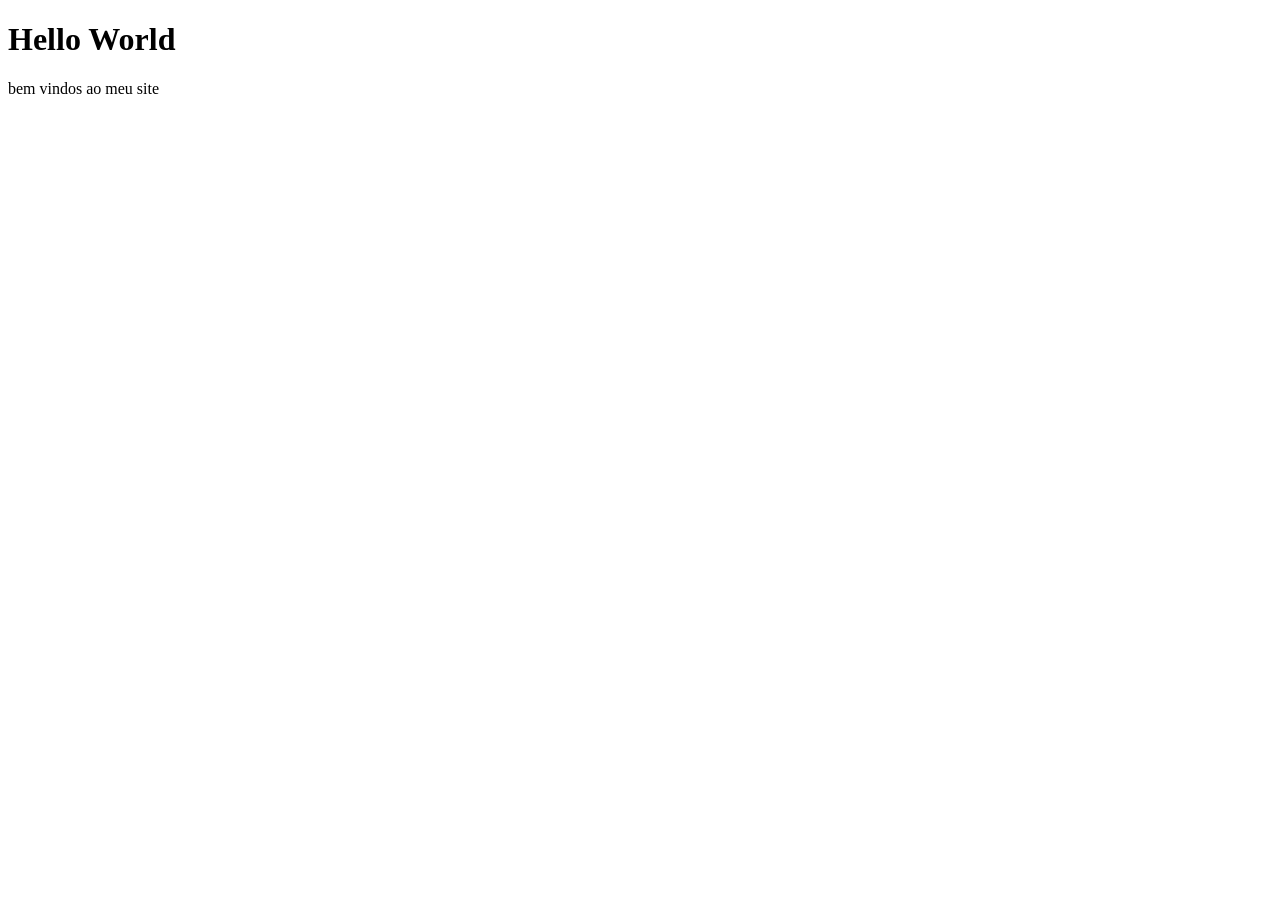
==== index.html @ 2b15e9cf "adicionando uma mudança no cabeçalho da pagina" ====
<!DOCTYPE html>
<html lang="en">
<head>
    <meta charset="UTF-8">
    <meta name="viewport" content="width=device-width, initial-scale=1.0">
    <title>Test</title>
</head>
<body>
    <h1>Hello World</h1>
    <p>bem vindos ao meu site</p>
</body>
</html>
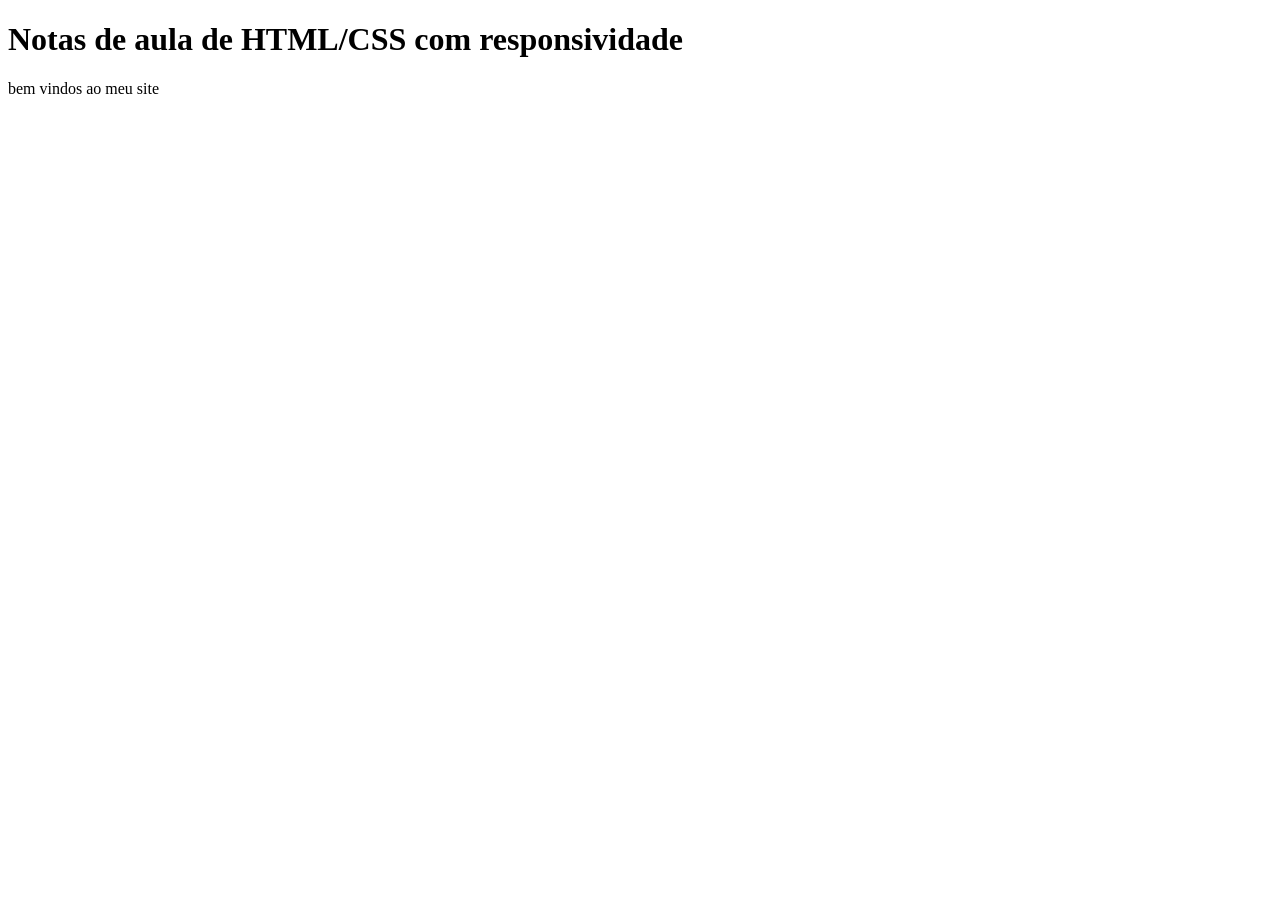
==== commit 3267fba3: "Ajustando o titulo da pagina" ====
--- a/index.html
+++ b/index.html
@@ -6,7 +6,7 @@
     <title>Test</title>
 </head>
 <body>
-    <h1>Hello World</h1>
+    <h1>Notas de aula de HTML/CSS com responsividade</h1>
     <p>bem vindos ao meu site</p>
 </body>
 </html>
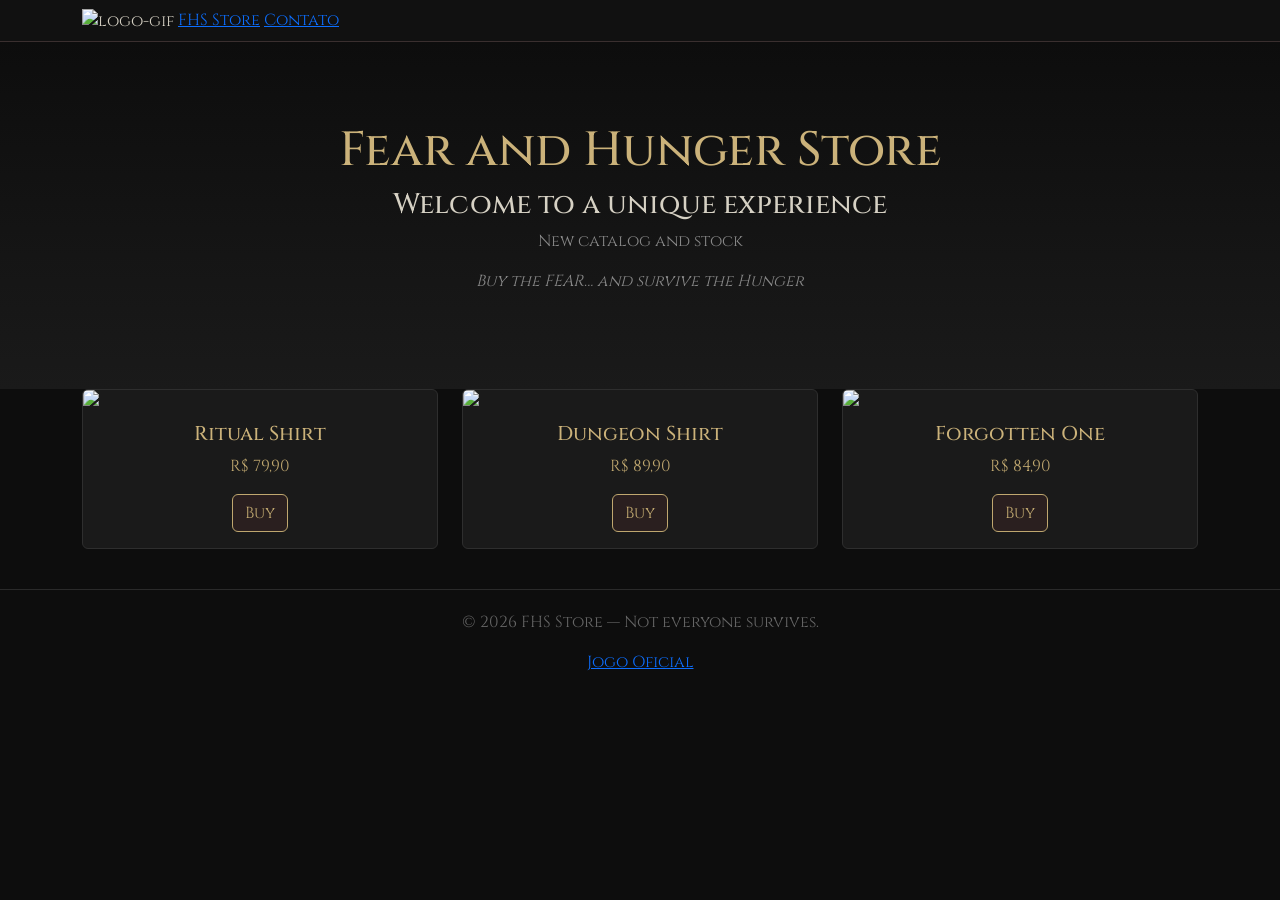
==== commit 4829e73b: "Rename site/fah.html to index.html" ====
--- a/index.html
+++ b/index.html
@@ -1,12 +1,86 @@
-<!DOCTYPE html>
-<html lang="en">
-<head>
-    <meta charset="UTF-8">
-    <meta name="viewport" content="width=device-width, initial-scale=1.0">
-    <title>Test</title>
-</head>
-<body>
-    <h1>Notas de aula de HTML/CSS com responsividade</h1>
-    <p>bem vindos ao meu site</p>
-</body>
-</html>+<!DOCTYPE html>
+<html lang="en">
+<head>
+    <meta charset="UTF-8">
+    <meta name="viewport" content="width=device-width, initial-scale=1.0">
+    <title>FHS Store</title>
+    <link rel="icon" type="image/png" href="../site/img/fear_icon.png">
+
+    <!-- Bootstrap, para criar as caixas de cards -->
+    <link href="https://cdn.jsdelivr.net/npm/bootstrap@5.3.3/dist/css/bootstrap.min.css" rel="stylesheet">
+
+    <!-- Fonte do site geral -->
+    <link href="https://fonts.googleapis.com/css2?family=Cinzel&display=swap" rel="stylesheet">
+
+    <link rel="stylesheet" href="../site/style.css">
+</head>
+
+<body>
+<!-- Navbar, propriamente dito, é uma barra de navegação -->
+<nav class="navbar navbar-expand-lg">
+    <div class="container">
+    <div class="logo-gif">
+        <img class="logo-gif" src="../site/img/fear-and-hunger-coin-flip.gif" alt="logo-gif">
+        <a class="navbar-inicio" href="#">FHS Store</a>
+        <a class="navbar-contato" href="../site/contato.html">Contato</a>
+    </div>
+</div>
+</nav>
+
+<!-- Hero, class ultilizada no corpo, para deixar em destaque no topo do site -->
+<section class="hero">
+    <h1>Fear and Hunger Store</h1>
+    <h3>Welcome to a unique experience</h3>
+    <p>New catalog and stock</p>
+    <p><em>Buy the FEAR… and survive the Hunger</em></p>
+</section>
+
+<!-- Div dos produtos do site -->
+<div class="container">
+    <div class="row g-4">
+        <div class="col-md-4">
+            <div class="card">
+                <img src="../site/img/ritual_shirt.png" class="card-img-top">
+                <div class="card-body text-center">
+                    <h5 class="card-title">Ritual Shirt</h5>
+                    <div class="Ritual-price-color">
+                    <p>R$ 79,90</p>
+                    <button class="btn btn-dark-custom">Buy</button>
+                </div>
+            </div>
+        </div>
+    </div>
+        <div class="col-md-4">
+            <div class="card">
+                <img src="../site/img/dungeon_shirt.png" class="card-img-top">
+                <div class="card-body text-center">
+                    <h5 class="card-title">Dungeon Shirt</h5>
+                    <div class="Dungeon-price-color">
+                    <p>R$ 89,90</p>
+                    <button class="btn btn-dark-custom">Buy</button>
+                </div>
+            </div>
+        </div>
+    </div>
+        <div class="col-md-4">
+            <div class="card">
+                <img src="../site/img/forgotten_one.png" class="card-img-top">
+                <div class="card-body text-center">
+                    <h5 class="card-title">Forgotten One</h5>
+                    <div class="Forgotten-price-color">
+                    <p>R$ 84,90</p>
+                    <button class="btn btn-dark-custom">Buy</button>
+                </div>
+            </div>
+        </div>
+    </div>
+    </div>
+</div>
+
+<!-- Footer, tag normalmente ultilizada para colocar direitos reservados de uma marca -->
+<footer>
+    <p>© 2026 FHS Store — Not everyone survives.</p>
+    <a href="https://store.steampowered.com/app/1002300/Fear__Hunger/">Jogo Oficial</a>
+</footer>
+</body>
+</html>
--- a/site/style.css
+++ b/site/style.css
@@ -0,0 +1,75 @@
+body {
+    background-color: #0d0d0d;
+    color: #d6d1c4;
+    font-family: 'cinzel', serif;
+}
+
+.navbar {
+    background-color: #111;
+    border-bottom: 1px solid #3a2f2f;
+}
+
+.navbar-brand {
+    color: #bfa76f !important;
+}
+
+.hero {
+    text-align: center;
+    padding: 80px 20px;
+    background: linear-gradient(#0d0d0d, #1a1a1a);
+}
+
+.hero h1 {
+    font-size: 3rem;
+    color: #cbb27a;
+}
+
+.hero p {
+    color: #888;
+}
+
+.card {
+    background-color: #1a1a1a;
+    border: 1px solid #2e2e2e;
+    transition: 0.3s;
+}
+
+.Dungeon-price-color {
+    color: #bfa76f;
+}
+
+.Forgotten-price-color {
+    color: #bfa76f;
+}
+
+.Ritual-price-color {
+    color: #bfa76f;
+}
+
+.card:hover {
+    transform: scale(1.03);
+    border-color: #bfa76f;
+}
+
+.card-title {
+    color: #cbb27a;
+}
+
+.btn-dark-custom {
+    background-color: #2a1f1f;
+    border: 1px solid #bfa76f;
+    color: #bfa76f;
+}
+
+.btn-dark-custom:hover {
+    background-color: #bfa76f;
+    color: #0d0d0d;
+}
+
+footer {
+    border-top: 1px solid #2a2a2a;
+    padding: 20px;
+    text-align: center;
+    color: #666;
+    margin-top: 40px;
+}
